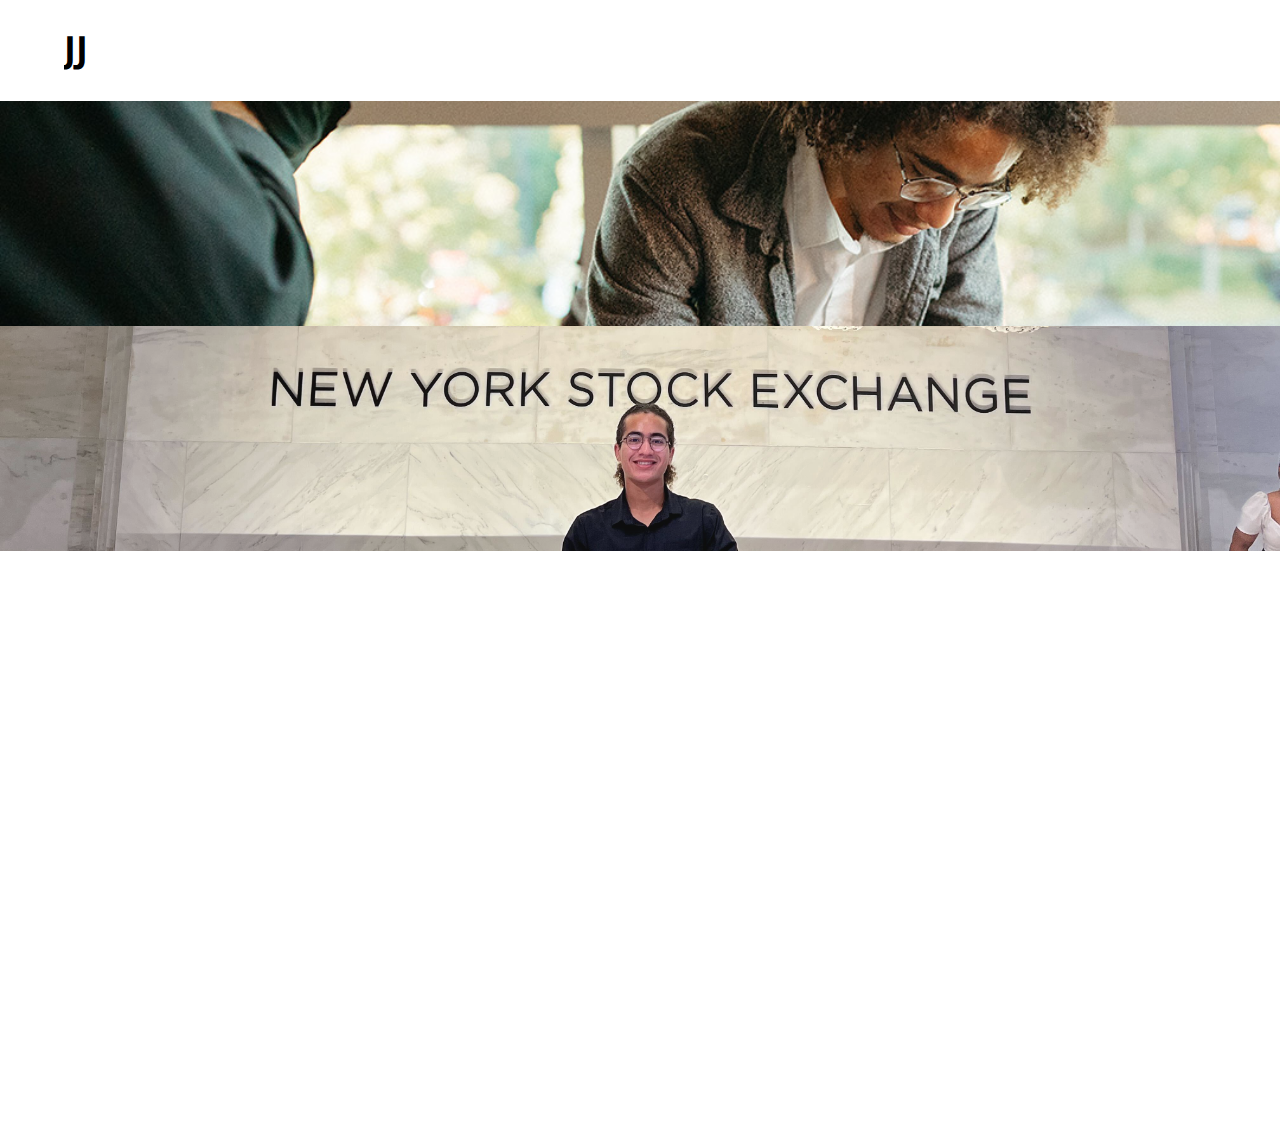
==== index.html @ f276ffcf "Initial commit" ====
<!DOCTYPE html>
<html>

<head>
  <meta charset="utf-8">
  <meta name="viewport" content="width=device-width, initial-scale=1.0">
  <!-- Adding viewport meta tag for responsiveness -->
  <title>replit</title>
  <link href="style.css" rel="stylesheet" type="text/css" />
  <link rel="preconnect" href="https://fonts.googleapis.com">
  <link rel="preconnect" href="https://fonts.gstatic.com" crossorigin>
  <link href="https://fonts.googleapis.com/css2?family=GFS+Didot&family=Noto+Sans&display=swap" rel="stylesheet">
</head>

<body>

  <div class="header">
    <a class="ajj" href="index.html"><h1 id="JJ">J<span id="ulian">ulian </span>J<span id="acklin">acklin</span></h1></a>
  </div>

  
    <a href="Academics.html"><div class="imgcont">
      <img id="demoJJ" class="wall_img" src="JulianShowcase.jpeg">
      <div class="text-block">
        <h1>Academics</h1>
      </div>
    </div></a>

     <a href="Career.html"><div class="imgcont">
      <img id="stocks" class="wall_img" src="JulianStock.jpg">
      <div class="text-block">
        <h1>Career</h1>
      </div>
    </div></a>


     <a href="Community.html"><div class="imgcont">
      <img class="wall_img" id="com" src="SOJulian.jpg">
      <div class="text-block">
        <h1>Community</h1>
      </div>
    </div></a>

  <a href="Pursuits.html"><div class="imgcont">
    <img id="sf" class="wall_img" src="JulianSF.jpeg">
    <div class="text-block">
      <h1>My Story</h1>
    </div>
  </div></a>

    <div class="bot">
  <hr class="bottom">

  <h3>Contact me</h3>

  <h5 style="color:rgba(0, 0, 0, 0.74);"><a id="link" style="color:rgba(0, 0, 0, 0.74);" target="_blank" href="https://www.linkedin.com/in/julian-jacklin-68665116b/">@JulianJacklin</a> ∙ <a id="link" target="_blank" href="https://www.instagram.com/julian.jacklin/" style="color:rgba(0, 0, 0, 0.74);">@julian.jacklin</a><br><br><a id="link" style="color:rgba(0, 0, 0, 0.74);">julianjacklin0 [at] gmail.com</a>
  <h5>
      </div>  
  
  

  <script src="https://cdnjs.cloudflare.com/ajax/libs/jquery/3.7.1/jquery.min.js"></script>
  <script src="script.js"></script>
  <script src="https://replit.com/public/js/replit-badge-v2.js" theme="teal" position="bottom-right"></script>
</body>

</html>
---- style.css ----
html {
  height: 100%;
  width: 100%;
  /* background-color: black;
  color: white;  */
}

body {
  /* overflow-y: hidden; */
  margin: 0;
  height: 100%;
}




.header {
  font-family: 'Noto Sans', sans-serif;

 
  margin-left: 5%;
  font-size: large;
  display: inline-block;
  box-sizing: border-box;
  overflow: hidden;

}



#ulian {
  display: none;
}

#acklin {
  display: none;
}

.photo_blurb {
  display: flex;
  justify-content: space-evenly;
  margin-top: 150px;
  margin-bottom: 0;
}

.wall_container {
  display: flex;
  width: 100%;
  justify-content: center;
  margin-top: 5%;
}

#wall {
  height: 100%;
  position: relative;
  margin-bottom:0%;
}



#frontPage_blurb {
  width: 40%;
  line-height: 35px;
  margin-top: -10px;
}

.photoWall {
  display: block;

}

.imgcont {
  width: 100%;
  height: 25%;
  object-fit: cover;
  position: relative;
  object-position: 100% 40%;
}




.wall_img {
  width: 100%;
  height: 100%;
  object-fit: cover;
  position: relative;
  object-position: 100% 40%;

}

#wall{
  margin-bottom:0;
}

.text-block {
  position: absolute;
  bottom: 20%;
  right: 0%;
  background-color: black;
  padding-left: 20px;
  padding-right: 20px;
  transition: 1s;
  

}


.text-block h1 {
  color: white;
  font-weight: bold;
  font-family: 'Noto Sans', sans-serif;
  font-size: 100%;
  height: 100%;
}



.imgcont:hover .text-block {
  opacity: 0.6;
}

@media (min-width: 1024px) {

  .wall_img {
    width: 100%;
    height: 100%;
    object-fit: cover;
    position: relative;
    object-position: 100% 40%;
    transition: 1s;

    &:hover {
      height: 100%;
      width: 100%;

    }
  }

  .text-block {
    position: absolute;
    bottom: 70px;
    right: 0px;

    background-color: black;
    padding-left: 20px;
    padding-right: 20px;
    opacity: 0;
    transition: opacity 1s;
  }

  .imgcont {
    width: 100%;
    height: 25%;
    object-fit: cover;
    position: relative;
    object-position: 100% 40%;
    transition: 1s;

    &:hover {
      height: 100%;

    }
  }

}




#stocks {

  object-position: 100% 70%;
}

#sf {

  object-position: 100% 50%;
  transform: scaleX(-1);
}


#cn {
  object-position: 100% 60%;
  transform: scaleX(-1);


}

#com {}

#demoJJ {}



img {
  max-width: 100%;
  /* Ensure images don't exceed their container */
  height: auto;
  /* Maintain the aspect ratio */
  display: block;
  /* Remove extra space below images */
  margin: 0 auto;
  /* Center images horizontally */
  opacity: 0;
  transition: opacity 1s ease-in-out;

}



a:link{
  color:#5f5959;
}

a:visited{
  color: #5f5959;
}

#homePageImg{
  animation: ease-out fadeIn 2s;
  margin: 50px;
}

#nav {
  list-style-type: none;
  margin: 0;
  margin-bottom: 40px;
  padding: 0;
  overflow: hidden;
  display: flex;
  justify-content: space-between;
}


.heading{
  width: 100%;
  text-align: center;

  font-family:'Noto Sans', sans-serif;
  font-style: normal;
  font-weight: 100;
  font-size: 50px;
  letter-spacing: -1px;
  color: #000;
  margin-bottom: 8%;
 
}

.ajj:visited{
  color:black;
}
.ajj:link{
  color:black;
}

.bott{
  text-align: center;
}

.bottom{
  width:80;
  margin-top:0;
}

.bot{
  clear: both;
  margin-bottom: 20px;
  text-align: center;
  overflow-y:hidden;
  opacity: 0;
  font-family: 'Noto Sans', sans-serif;
}

.bottt{
  text-align: center;
  margin-bottom: 0;
}


.p1{
  font-family:'Noto Sans', sans-serif;
  font-style: normal;
  font-weight: 500;
  font-size: 62.5%;
  letter-spacing: 1px;
  color: #000;
  margin-bottom: 10%;
  width: 70%;
  margin:auto;
  margin-bottom:10%;
}

.grid {
  margin: 0;
  padding: 0;
  display: flex;
  justify-content: center; /* Center horizontally */
  align-items: center;
  flex-wrap: wrap;
  max-width: 50%; 
}
.grid-item {
  width: 50%;
  box-sizing: border-box;
  overflow: hidden;
  position: relative;
  transition: transform 0.3s;
}

.grid-item:hover {
  transform: scale(1.2);
}

.grid-item img {
  width: 100%;
  height: auto;
  display: block;
  
}

.grid-container{
  width:100%;
  display: flex;
  justify-content: center;
}

.imgL{
  opacity: 1;
  width:30%;
  float: left; 
  margin-left:1%;
  margin-right:4%;
  margin-top:5%;
  margin-bottom:5%;
}

.imgR{
  opacity: 1;
  width:30%;
  margin-top:5%;
  margin-bottom:5%;
  float:right;
  margin-left:4%;
  margin-right:4%;
}

.imgLMOBILE{
  width:50%;
  margin:auto;
  opacity:1;
  margin-top: 12%;
}

.imgRMOBILE{
  width:50%;
  margin:auto;
  margin-bottom:10%;
  margin-top: 5%;
  opacity:1;
}

@media (max-width: 1024px) {
  .imgLMOBILE{
    display:block;
  }
  .imgRMOBILE{
    display:block;
  }
  .imgL{
    display:none;
  }
  .imgR{
    display:none;
  }
}

@media (min-width: 1024px) {
  .imgLMOBILE{
    display:none;
  }
  .imgRMOBILE{
    display:none;
  }
  .imgL{
    display:block;
  }
  .imgR{
    display:block;
  }

}

.pageText{
  opacity:0;
}

#IAC{
  margin-top:0;
}

#camp{
  margin-bottom:0;
}

#gg{
  margin-bottom:0;
  margin-top:10%;
}

#camp1{
  margin-bottom:20%;
}
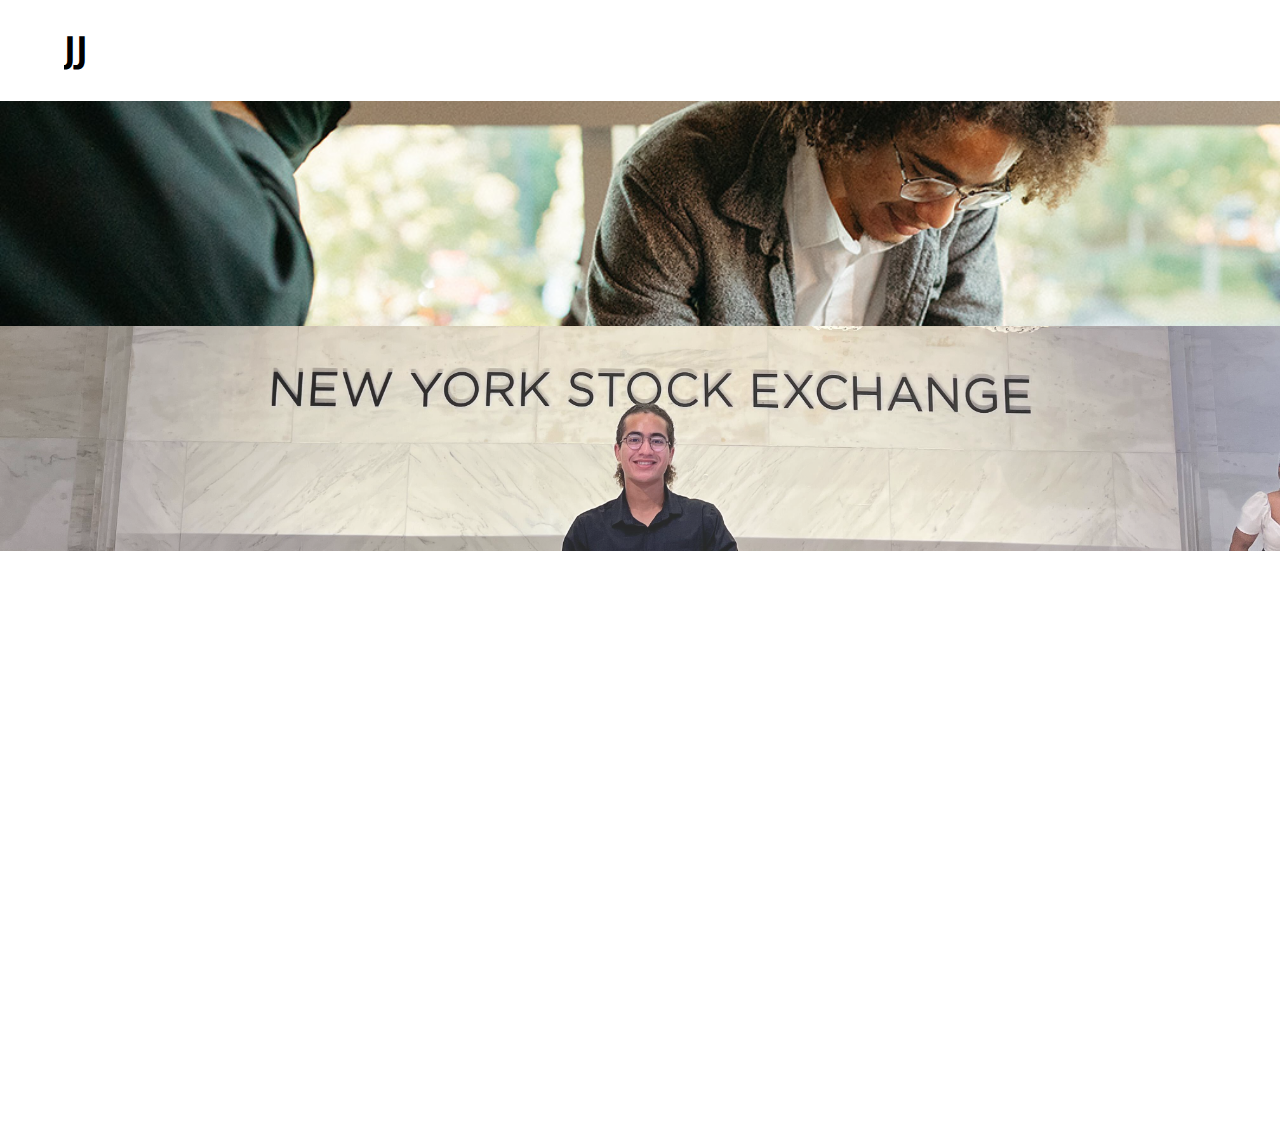
==== commit 0c5f63bc: "Changed Pursuits to MyStory" ====
--- a/index.html
+++ b/index.html
@@ -41,7 +41,7 @@
       </div>
     </div></a>
 
-  <a href="Pursuits.html"><div class="imgcont">
+  <a href="MyStory.html"><div class="imgcont">
     <img id="sf" class="wall_img" src="JulianSF.jpeg">
     <div class="text-block">
       <h1>My Story</h1>
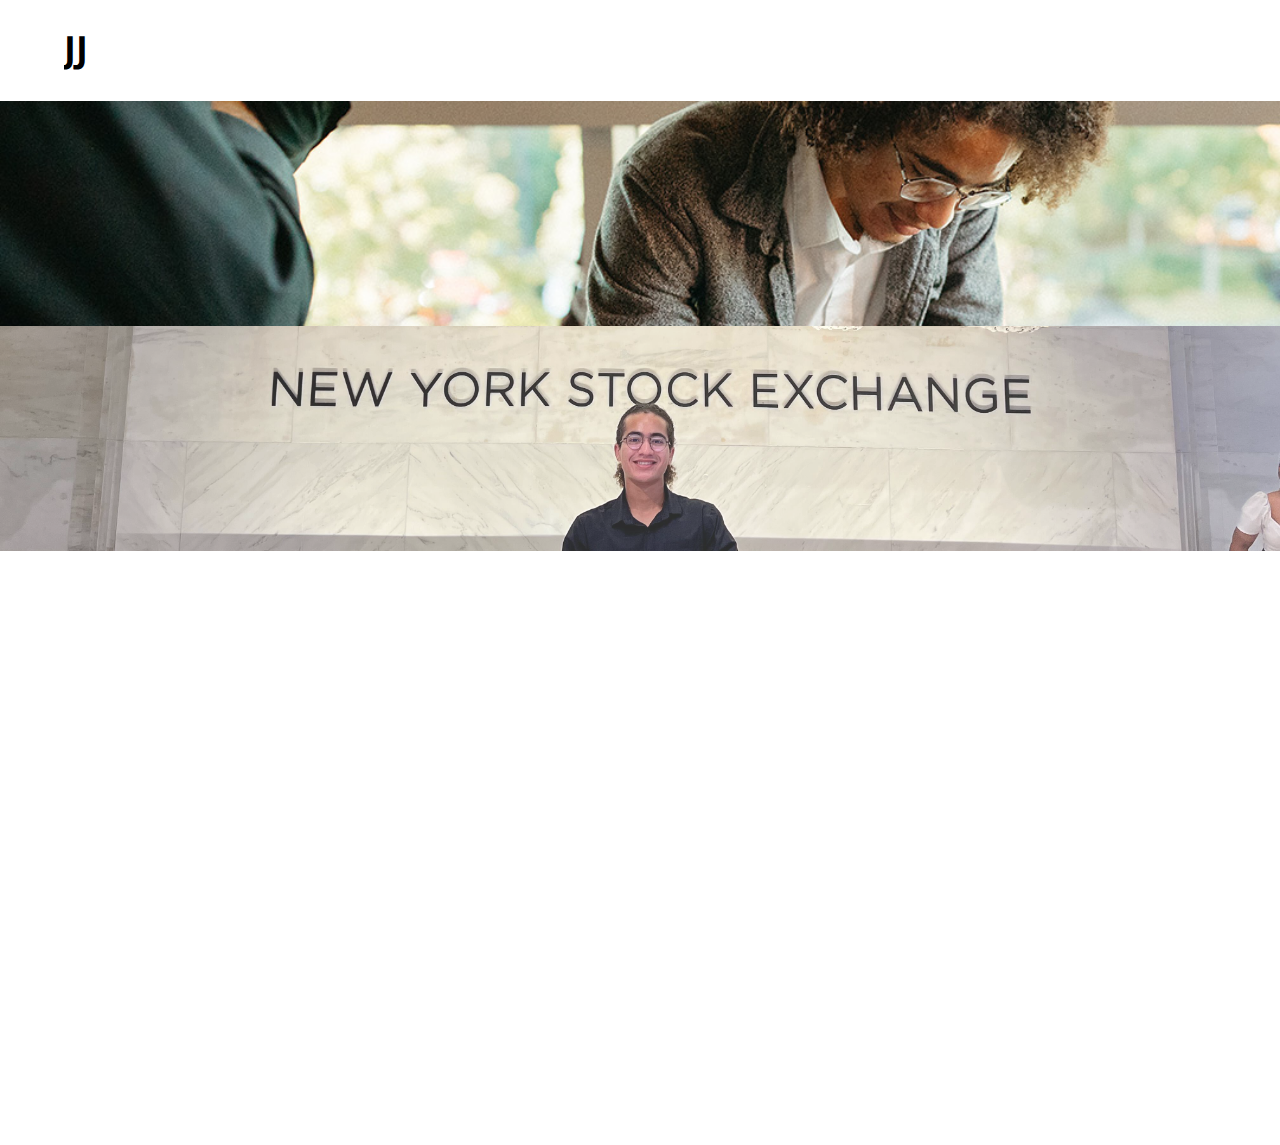
==== commit 40d5622f: "web appearance" ====
--- a/index.html
+++ b/index.html
@@ -5,7 +5,9 @@
   <meta charset="utf-8">
   <meta name="viewport" content="width=device-width, initial-scale=1.0">
   <!-- Adding viewport meta tag for responsiveness -->
-  <title>replit</title>
+  <title>Julian Jacklin</title>
+  <link rel="icon" type="image/png" href="dice.png
+    ">
   <link href="style.css" rel="stylesheet" type="text/css" />
   <link rel="preconnect" href="https://fonts.googleapis.com">
   <link rel="preconnect" href="https://fonts.gstatic.com" crossorigin>
